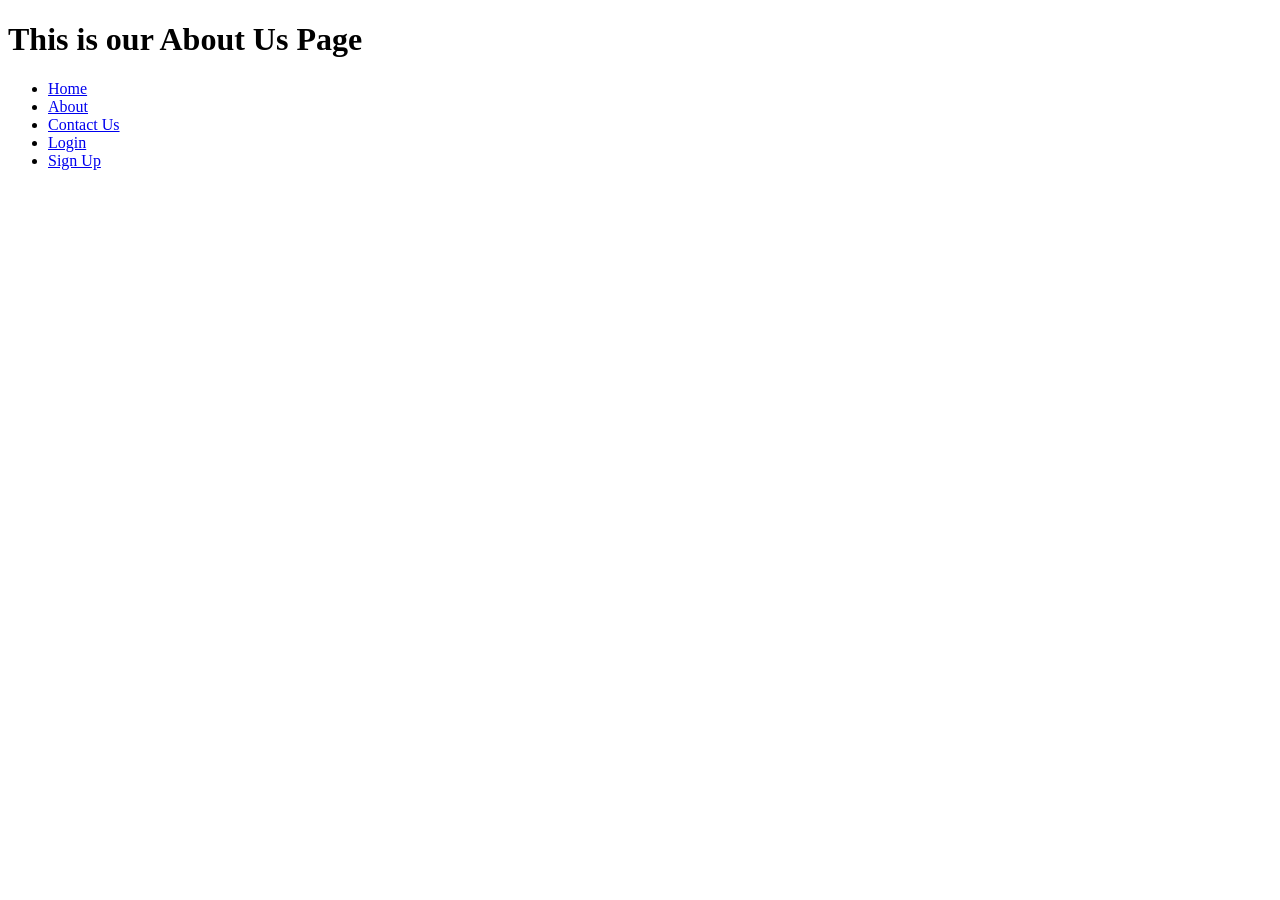
==== pages/about.html @ 3b77dc1b "added a paragragh and image" ====
<!DOCTYPE html>
<html lang="en">
<head>
    <meta charset="UTF-8">
    <meta name="viewport" content="width=device-width, initial-scale=1.0">
    <title>About Us</title>
</head>
<body>
    <h1>This is our About Us Page</h1>
     <ul>
    <li><a href="../index.html" target="_self" rel="noopener noreferrer">Home</a></li>
    <li><a href="about.html" target="_self" rel="noopener noreferrer">About</a></li>
    <li><a href="contact.html" target="_self" rel="noopener noreferrer">Contact Us</a></li>
    <li><a href="login.html" target="_self" rel="noopener noreferrer">Login</a></li>
    <li><a href="signup.html" target="_self" rel="noopener noreferrer">Sign Up</a></li>
</ul>
</body>
</html>
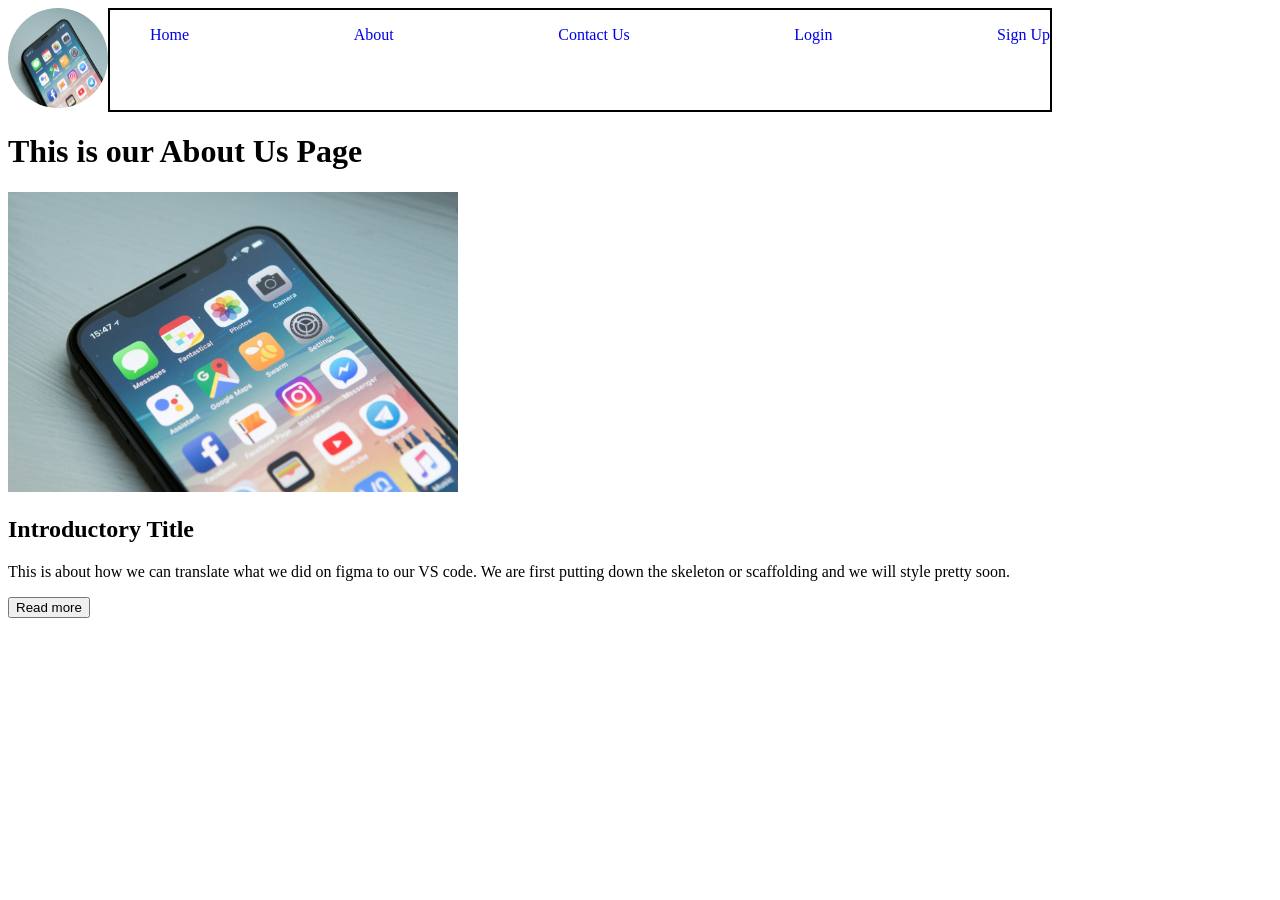
==== commit 271a6715: "added styles" ====
--- a/pages/about.html
+++ b/pages/about.html
@@ -4,15 +4,59 @@
     <meta charset="UTF-8">
     <meta name="viewport" content="width=device-width, initial-scale=1.0">
     <title>About Us</title>
+    <style>
+        .logo{
+            width: 100px;
+            height: 100px;
+            border-radius: 50%; 
+        }
+        nav{
+            border: 2px solid black;
+        }
+        .header{
+            display:flex;
+            width: 100%;
+        }
+        .nav{
+            width: 900px;
+            display:flex;
+            justify-content:space-between;
+        }
+        .nav li{
+            list-style: none;
+        }
+        .nav li a{
+            text-decoration:none;
+        }
+    </style>
 </head>
 <body>
-    <h1>This is our About Us Page</h1>
-     <ul>
-    <li><a href="../index.html" target="_self" rel="noopener noreferrer">Home</a></li>
-    <li><a href="about.html" target="_self" rel="noopener noreferrer">About</a></li>
-    <li><a href="contact.html" target="_self" rel="noopener noreferrer">Contact Us</a></li>
-    <li><a href="login.html" target="_self" rel="noopener noreferrer">Login</a></li>
-    <li><a href="signup.html" target="_self" rel="noopener noreferrer">Sign Up</a></li>
-</ul>
+    <header> <!--This is our header session containing our logo,navigation and slider.-->
+        <div class="header">
+            <div> <img class="logo" src="../images/william-hook-9e9PD9blAto-unsplash.jpg" height="300" width="200" alt="Company Logo"> <!-- this is my logo -->
+            </div>
+            <nav> <!-- This is my navigation-->
+                <ul class="nav">
+                    <li><a href="../index.html" target="_self" rel="noopener noreferrer">Home</a></li>
+                    <li><a href="about.html" target="_self" rel="noopener noreferrer">About</a></li>
+                    <li><a href="contact.html" target="_self" rel="noopener noreferrer">Contact Us</a></li>
+                    <li><a href="login.html" target="_self" rel="noopener noreferrer">Login</a></li>
+                    <li><a href="signup.html" target="_self" rel="noopener noreferrer">Sign Up</a></li>
+                </ul>
+        </nav>
+        </div>
+        <h1>This is our About Us Page</h1> 
+    </header>
+    <section>
+        <img src="../images/william-hook-9e9PD9blAto-unsplash.jpg" height="300" alt="">
+        <div>
+            <h2>Introductory Title</h2>
+            <p>This is about how we can translate what we did on figma to our
+                VS code. We are first putting down the skeleton or scaffolding and we will
+                style pretty soon.
+            </p>
+            <button>Read more</button>
+        </div>
+    </section>
 </body>
 </html>
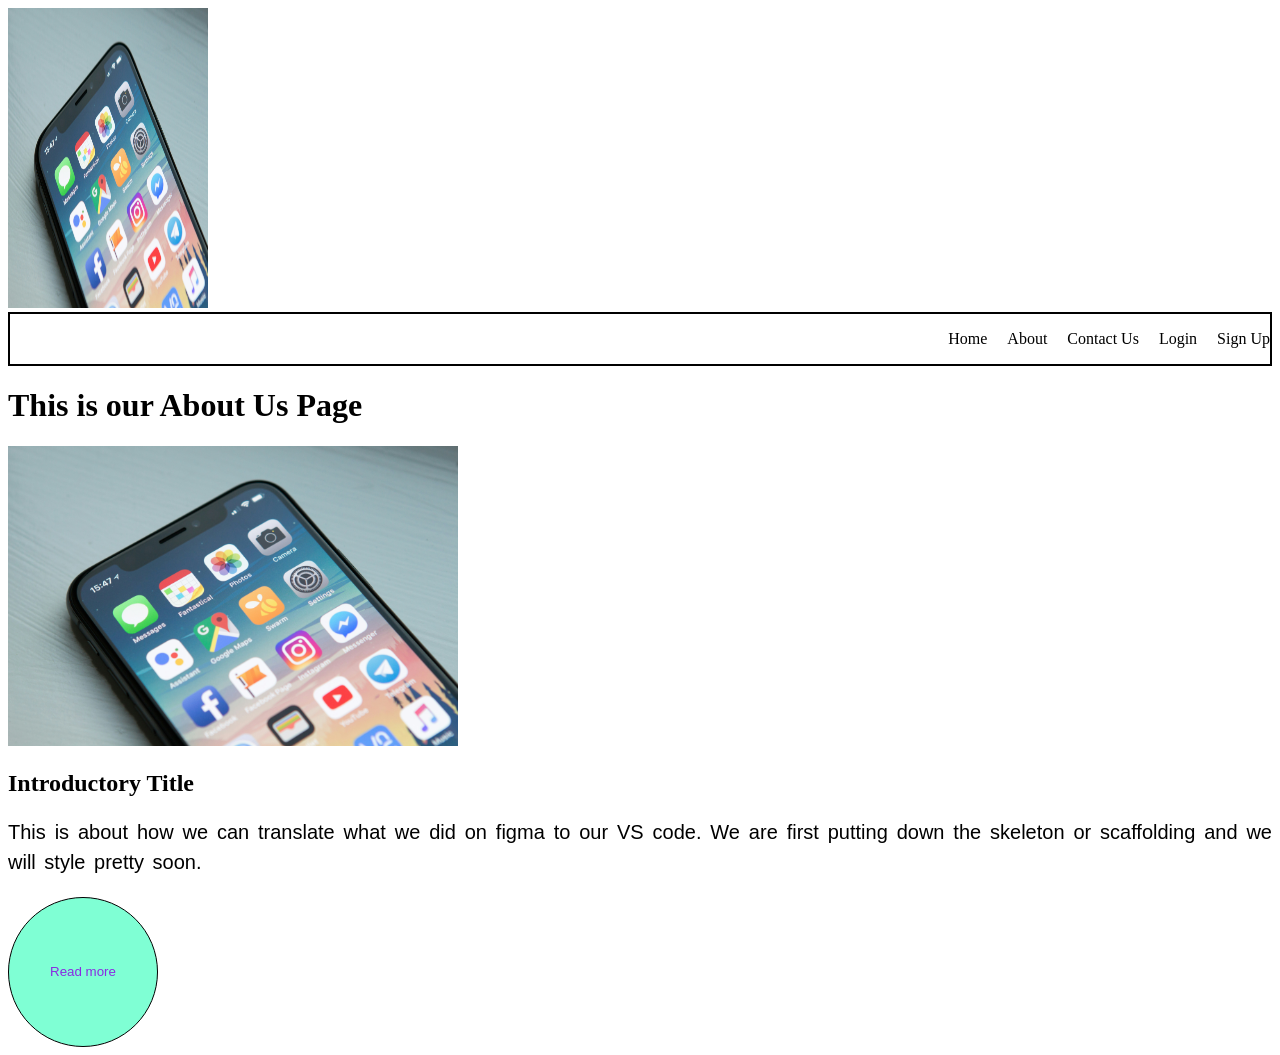
==== commit 0e541fc6: "external styling linked" ====
--- a/pages/about.html
+++ b/pages/about.html
@@ -4,30 +4,9 @@
     <meta charset="UTF-8">
     <meta name="viewport" content="width=device-width, initial-scale=1.0">
     <title>About Us</title>
+    <link rel="stylesheet" href="../src/style.css">
     <style>
-        .logo{
-            width: 100px;
-            height: 100px;
-            border-radius: 50%; 
-        }
-        nav{
-            border: 2px solid black;
-        }
-        .header{
-            display:flex;
-            width: 100%;
-        }
-        .nav{
-            width: 900px;
-            display:flex;
-            justify-content:space-between;
-        }
-        .nav li{
-            list-style: none;
-        }
-        .nav li a{
-            text-decoration:none;
-        }
+        
     </style>
 </head>
 <body>
--- a/src/style.css
+++ b/src/style.css
@@ -0,0 +1,64 @@
+
+  /*  img{
+        width: 150px;
+        height: 200px;
+        border: 4px solid goldenrod;
+        margin: 50px;
+    } */
+     /*styling across all pages*/
+    nav{
+        border: 2px solid black;
+    }
+    nav ul{
+        display:flex;
+        justify-content: flex-end;
+        gap: 20px;
+    }
+    nav ul li{
+        list-style: none;
+    }
+    nav ul li a{
+        color:black;
+        text-decoration:none;
+    }
+    /*styling ends across all pages*/
+
+    .img1{
+        border: 10px double darkred;/* the 3 values represent: border-width, border-style and border-color*/
+        margin: 10px 50px;/* the 2 values represent: top and botton left&right*/
+    }
+    .img2{
+        border: 12px dotted orange;
+        margin: 10px 25px 20px; /*! the 3 values represent: top, left and right button*/
+    }
+    p{
+        font-family: 'Franklin Gothic Medium', 'Arial Narrow', Arial, sans-serif;
+        font-size: 20px;
+        font-weight: lighter;
+        word-spacing:3px;
+        line-height: 1.5;
+        text-align:justify;
+        overflow-x: hidden;
+    }
+    button{
+        color:blueviolet;
+        background-color:aquamarine;
+        opacity: 1.0;
+        width: 150px;
+        height: 150px;
+        border: 1px solid black;
+        border-radius: 50%;
+        cursor:pointer;
+    }
+    /* login styling begins here */
+    .pastries{
+        display:flex;
+        justify-content:space-between;
+        margin: 100px 50px;
+    }
+    .pastries div img{
+        width: 250px;
+        height:auto;
+    }
+
+   
